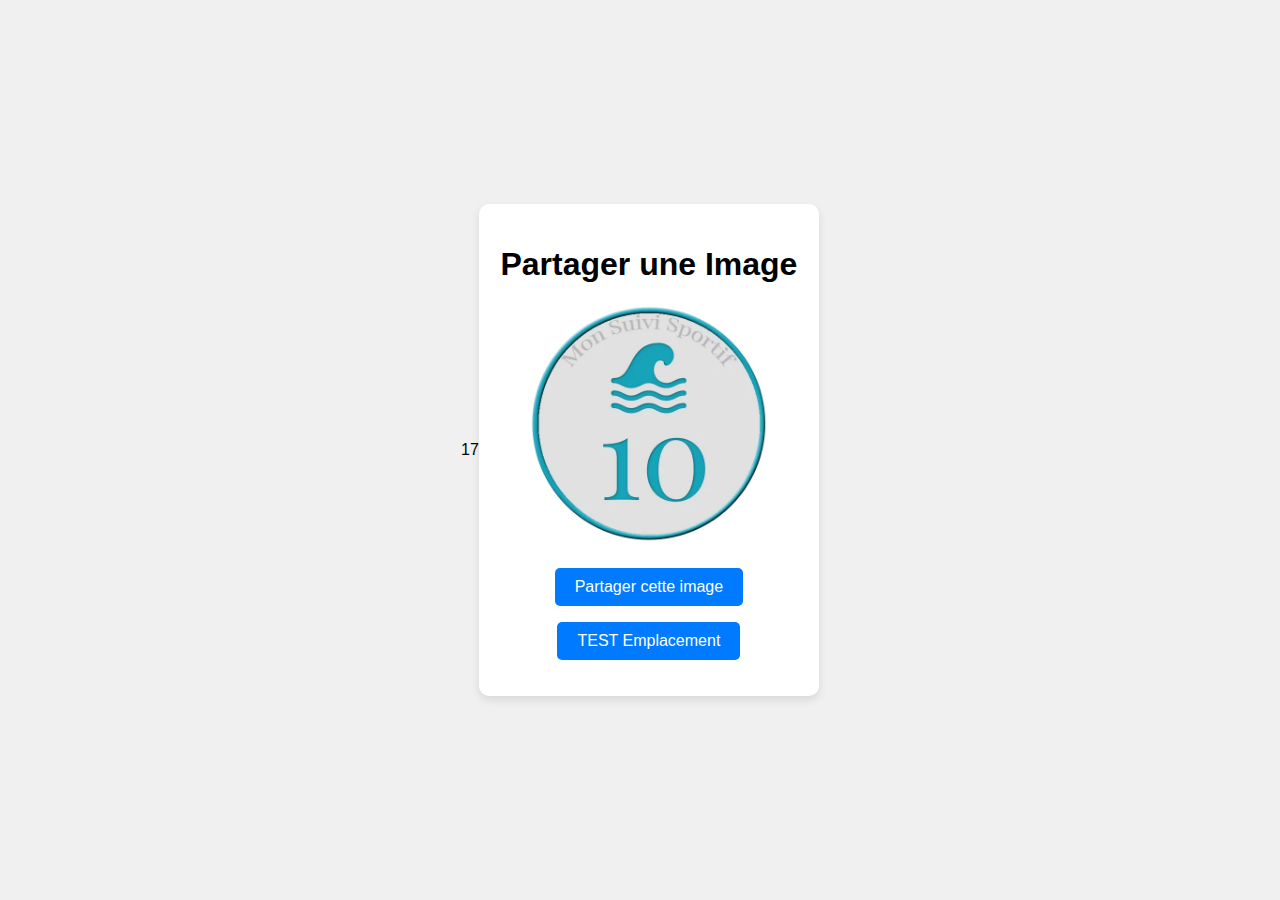
==== index.html @ 240b081e "17" ====
<!DOCTYPE html>
<html lang="en">
<head>
    <meta charset="UTF-8">
    <meta name="viewport" content="width=device-width, initial-scale=1.0">
    <link rel="manifest" href="/manifest.json">
    <title>Notifications Sportives</title>
    <style>
        body {
            font-family: Arial, sans-serif;
            display: flex;
            justify-content: center;
            align-items: center;
            height: 100vh;
            background-color: #f0f0f0;
            margin: 0;
        }
        .container {
            text-align: center;
            padding: 20px;
            background-color: white;
            border-radius: 10px;
            box-shadow: 0 4px 8px rgba(0, 0, 0, 0.1);
        }
        img {
            width: 80%;
            max-width: 300px;
            margin-bottom: 20px;
            border-radius: 8px;
        }
        button {
            padding: 10px 20px;
            font-size: 16px;
            cursor: pointer;
            background-color: #007bff;
            color: white;
            border: none;
            border-radius: 5px;
        }
        button:hover {
            background-color: #0056b3;
        }
    </style>
</head>
<body>

    <p>
        17
    </p>


    <div class="container">
        <h1>Partager une Image</h1>
        <img id="image" src="./Badges/Badge-ACTIVITE-NAUTIQUE-B.webp" alt="Image à partager">
        <br>
        <button id="shareButton">Partager cette image</button>
        <p>
            <button onclick="selectSaveLocation()">TEST Emplacement</button>
        </p>

    </div>
    <script src="rewards.js"></script>
    <script src="app.js"></script>
</body>
</html>
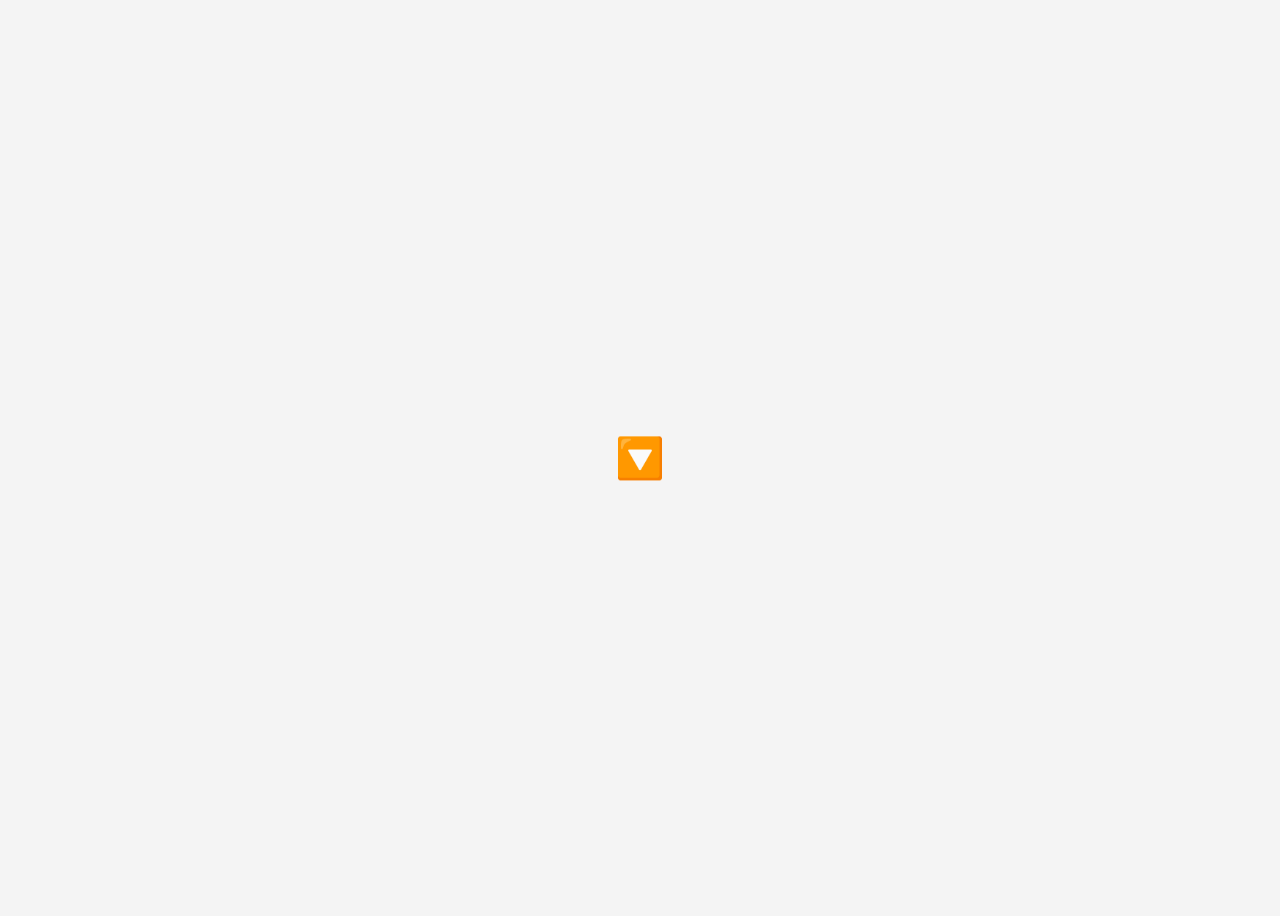
==== commit 22b937be: "test selecteur" ====
--- a/index.html
+++ b/index.html
@@ -1,10 +1,9 @@
 <!DOCTYPE html>
-<html lang="en">
+<html lang="fr">
 <head>
     <meta charset="UTF-8">
     <meta name="viewport" content="width=device-width, initial-scale=1.0">
-    <link rel="manifest" href="/manifest.json">
-    <title>Notifications Sportives</title>
+    <title>Sélecteur invisible</title>
     <style>
         body {
             font-family: Arial, sans-serif;
@@ -12,54 +11,50 @@
             justify-content: center;
             align-items: center;
             height: 100vh;
-            background-color: #f0f0f0;
-            margin: 0;
+            background-color: #f4f4f4;
         }
-        .container {
-            text-align: center;
-            padding: 20px;
-            background-color: white;
-            border-radius: 10px;
-            box-shadow: 0 4px 8px rgba(0, 0, 0, 0.1);
+
+        .icon-button {
+            font-size: 40px;
+            cursor: pointer;
+            border: none;
+            background: none;
         }
-        img {
-            width: 80%;
-            max-width: 300px;
-            margin-bottom: 20px;
-            border-radius: 8px;
-        }
-        button {
-            padding: 10px 20px;
-            font-size: 16px;
-            cursor: pointer;
-            background-color: #007bff;
-            color: white;
-            border: none;
-            border-radius: 5px;
-        }
-        button:hover {
-            background-color: #0056b3;
+
+        /* Cacher le select mais garder son accessibilité */
+        #hiddenSelect {
+            position: absolute;
+            opacity: 0;
+            width: 1px;
+            height: 1px;
         }
     </style>
 </head>
 <body>
 
-    <p>
-        17
-    </p>
+    <!-- Icône qui déclenche le select -->
+    <button class="icon-button" onclick="openSelect()">
+        🔽 <!-- Icône de ton choix -->
+    </button>
 
+    <!-- Sélecteur invisible -->
+    <select id="hiddenSelect" onchange="handleSelection(event)">
+        <option value="">Sélectionnez une option</option>
+        <option value="option1">Option 1</option>
+        <option value="option2">Option 2</option>
+        <option value="option3">Option 3</option>
+    </select>
 
-    <div class="container">
-        <h1>Partager une Image</h1>
-        <img id="image" src="./Badges/Badge-ACTIVITE-NAUTIQUE-B.webp" alt="Image à partager">
-        <br>
-        <button id="shareButton">Partager cette image</button>
-        <p>
-            <button onclick="selectSaveLocation()">TEST Emplacement</button>
-        </p>
+    <script>
+        function openSelect() {
+            document.getElementById("hiddenSelect").focus();
+            document.getElementById("hiddenSelect").click(); // Pour certains navigateurs
+        }
 
-    </div>
-    <script src="rewards.js"></script>
-    <script src="app.js"></script>
+        function handleSelection(event) {
+            alert("Vous avez sélectionné : " + event.target.value);
+        }
+    </script>
+
 </body>
 </html>
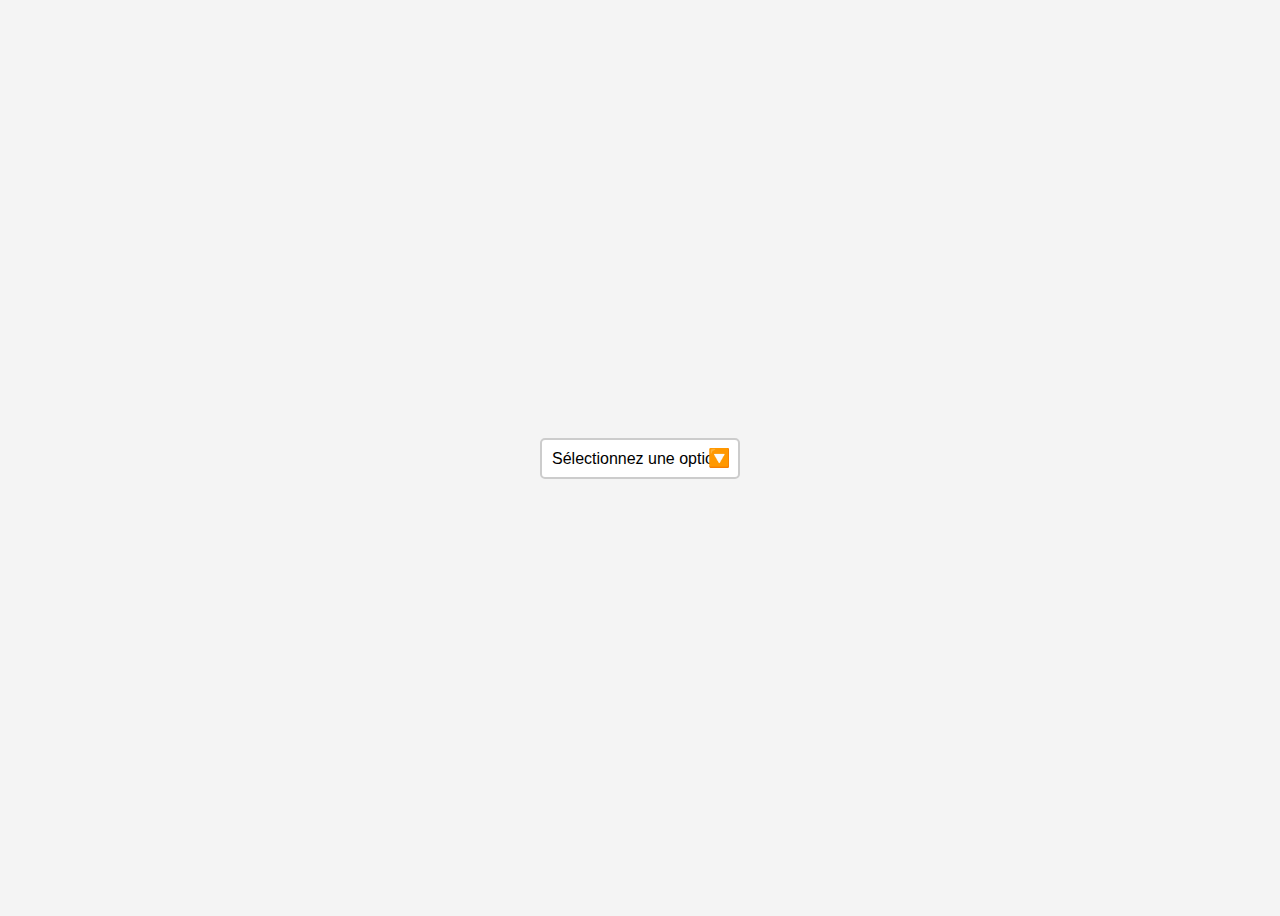
==== commit 2868f68e: "test slecteur propre" ====
--- a/index.html
+++ b/index.html
@@ -3,7 +3,7 @@
 <head>
     <meta charset="UTF-8">
     <meta name="viewport" content="width=device-width, initial-scale=1.0">
-    <title>Sélecteur invisible</title>
+    <title>Sélecteur Stylisé</title>
     <style>
         body {
             font-family: Arial, sans-serif;
@@ -14,43 +14,49 @@
             background-color: #f4f4f4;
         }
 
-        .icon-button {
-            font-size: 40px;
-            cursor: pointer;
-            border: none;
-            background: none;
+        .select-container {
+            position: relative;
+            width: 200px;
         }
 
-        /* Cacher le select mais garder son accessibilité */
-        #hiddenSelect {
+        /* Styliser le select pour enlever l'apparence par défaut */
+        select {
+            width: 100%;
+            padding: 10px;
+            font-size: 16px;
+            border: 2px solid #ccc;
+            border-radius: 5px;
+            background-color: white;
+            appearance: none; /* Supprime le style natif */
+            -webkit-appearance: none;
+            -moz-appearance: none;
+            cursor: pointer;
+        }
+
+        /* Icône personnalisée */
+        .select-container::after {
+            content: "🔽"; /* Icône de flèche */
             position: absolute;
-            opacity: 0;
-            width: 1px;
-            height: 1px;
+            top: 50%;
+            right: 10px;
+            transform: translateY(-50%);
+            pointer-events: none; /* Empêche de cliquer dessus */
+            font-size: 18px;
         }
     </style>
 </head>
 <body>
 
-    <!-- Icône qui déclenche le select -->
-    <button class="icon-button" onclick="openSelect()">
-        🔽 <!-- Icône de ton choix -->
-    </button>
-
-    <!-- Sélecteur invisible -->
-    <select id="hiddenSelect" onchange="handleSelection(event)">
-        <option value="">Sélectionnez une option</option>
-        <option value="option1">Option 1</option>
-        <option value="option2">Option 2</option>
-        <option value="option3">Option 3</option>
-    </select>
+    <div class="select-container">
+        <select id="customSelect" onchange="handleSelection(event)">
+            <option value="">Sélectionnez une option</option>
+            <option value="option1">Option 1</option>
+            <option value="option2">Option 2</option>
+            <option value="option3">Option 3</option>
+        </select>
+    </div>
 
     <script>
-        function openSelect() {
-            document.getElementById("hiddenSelect").focus();
-            document.getElementById("hiddenSelect").click(); // Pour certains navigateurs
-        }
-
         function handleSelection(event) {
             alert("Vous avez sélectionné : " + event.target.value);
         }
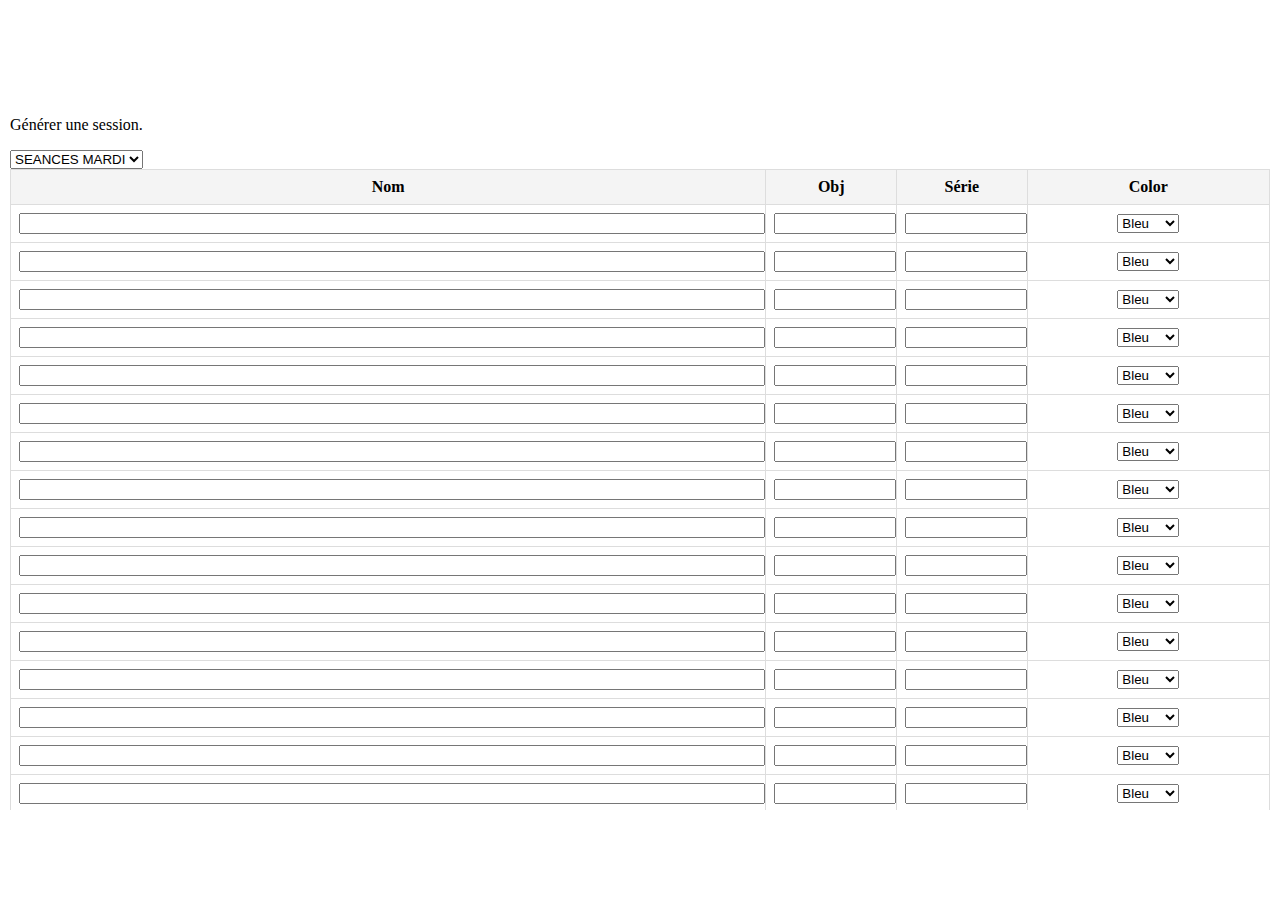
==== commit cb1f264d: "test session 1" ====
--- a/index.html
+++ b/index.html
@@ -3,64 +3,299 @@
 <head>
     <meta charset="UTF-8">
     <meta name="viewport" content="width=device-width, initial-scale=1.0">
-    <title>Sélecteur Stylisé</title>
-    <style>
-        body {
-            font-family: Arial, sans-serif;
-            display: flex;
-            justify-content: center;
-            align-items: center;
-            height: 100vh;
-            background-color: #f4f4f4;
-        }
-
-        .select-container {
-            position: relative;
-            width: 200px;
-        }
-
-        /* Styliser le select pour enlever l'apparence par défaut */
-        select {
-            width: 100%;
-            padding: 10px;
-            font-size: 16px;
-            border: 2px solid #ccc;
-            border-radius: 5px;
-            background-color: white;
-            appearance: none; /* Supprime le style natif */
-            -webkit-appearance: none;
-            -moz-appearance: none;
-            cursor: pointer;
-        }
-
-        /* Icône personnalisée */
-        .select-container::after {
-            content: "🔽"; /* Icône de flèche */
-            position: absolute;
-            top: 50%;
-            right: 10px;
-            transform: translateY(-50%);
-            pointer-events: none; /* Empêche de cliquer dessus */
-            font-size: 18px;
-        }
-    </style>
+    <link rel="stylesheet" href="./css/styles.css">
+    <title>Tableau avec Inputs</title>
+
 </head>
 <body>
-
-    <div class="select-container">
-        <select id="customSelect" onchange="handleSelection(event)">
-            <option value="">Sélectionnez une option</option>
-            <option value="option1">Option 1</option>
-            <option value="option2">Option 2</option>
-            <option value="option3">Option 3</option>
+    <div class="new-interface">
+        <!-- Titre -->
+         <p>
+            Générer une session.
+         </p>
+
+        <!-- Le selecteur de modèle -->
+        <select name="" id="">
+            <option value="">SEANCES MARDI</option>
+            <option value="">SEANCES JEUDI</option>
         </select>
+
+        <!-- Le tableau de création de session -->
+        <table>
+            <thead>
+                <tr>
+                    <th class="generate-session-col-nom">Nom</th>
+                    <th class="generate-session-col-objectif">Obj</th>
+                    <th class="generate-session-col-serie">Série</th>
+                    <th class="generate-session-col-couleur">Color</th>
+                </tr>
+            </thead>
+            <tbody>
+                <tr>
+                    <td class="generate-session-col-nom"><input type="text" class="generate-session-col-nom"></td>
+                    <td class="generate-session-col-objectif"><input type="number" class="generate-session-col-objectif"></td>
+                    <td class="generate-session-col-serie"><input type="number" class="generate-session-col-serie"></td>
+                    <td class="generate-session-col-couleur">
+                        <select>
+                            <option>Bleu</option>
+                            <option>Blanc</option>
+                            <option>Rouge</option>
+                        </select>
+                    </td>
+                </tr>
+
+                <tr>
+                    <td class="generate-session-col-nom"><input type="text" class="generate-session-col-nom"></td>
+                    <td class="generate-session-col-objectif"><input type="number" class="generate-session-col-objectif"></td>
+                    <td class="generate-session-col-serie"><input type="number" class="generate-session-col-serie"></td>
+                    <td class="generate-session-col-couleur">
+                        <select>
+                            <option>Bleu</option>
+                            <option>Blanc</option>
+                            <option>Rouge</option>
+                        </select>
+                    </td>
+                </tr>
+
+                <tr>
+                    <td class="generate-session-col-nom"><input type="text" class="generate-session-col-nom"></td>
+                    <td class="generate-session-col-objectif"><input type="number" class="generate-session-col-objectif"></td>
+                    <td class="generate-session-col-serie"><input type="number" class="generate-session-col-serie"></td>
+                    <td class="generate-session-col-couleur">
+                        <select>
+                            <option>Bleu</option>
+                            <option>Blanc</option>
+                            <option>Rouge</option>
+                        </select>
+                    </td>
+                </tr>
+
+
+                <tr>
+                    <td class="generate-session-col-nom"><input type="text" class="generate-session-col-nom"></td>
+                    <td class="generate-session-col-objectif"><input type="number" class="generate-session-col-objectif"></td>
+                    <td class="generate-session-col-serie"><input type="number" class="generate-session-col-serie"></td>
+                    <td class="generate-session-col-couleur">
+                        <select>
+                            <option>Bleu</option>
+                            <option>Blanc</option>
+                            <option>Rouge</option>
+                        </select>
+                    </td>
+                </tr>
+
+
+                <tr>
+                    <td class="generate-session-col-nom"><input type="text" class="generate-session-col-nom"></td>
+                    <td class="generate-session-col-objectif"><input type="number" class="generate-session-col-objectif"></td>
+                    <td class="generate-session-col-serie"><input type="number" class="generate-session-col-serie"></td>
+                    <td class="generate-session-col-couleur">
+                        <select>
+                            <option>Bleu</option>
+                            <option>Blanc</option>
+                            <option>Rouge</option>
+                        </select>
+                    </td>
+                </tr>
+
+                <tr>
+                    <td class="generate-session-col-nom"><input type="text" class="generate-session-col-nom"></td>
+                    <td class="generate-session-col-objectif"><input type="number" class="generate-session-col-objectif"></td>
+                    <td class="generate-session-col-serie"><input type="number" class="generate-session-col-serie"></td>
+                    <td class="generate-session-col-couleur">
+                        <select>
+                            <option>Bleu</option>
+                            <option>Blanc</option>
+                            <option>Rouge</option>
+                        </select>
+                    </td>
+                </tr>
+
+                <tr>
+                    <td class="generate-session-col-nom"><input type="text" class="generate-session-col-nom"></td>
+                    <td class="generate-session-col-objectif"><input type="number" class="generate-session-col-objectif"></td>
+                    <td class="generate-session-col-serie"><input type="number" class="generate-session-col-serie"></td>
+                    <td class="generate-session-col-couleur">
+                        <select>
+                            <option>Bleu</option>
+                            <option>Blanc</option>
+                            <option>Rouge</option>
+                        </select>
+                    </td>
+                </tr>
+
+                <tr>
+                    <td class="generate-session-col-nom"><input type="text" class="generate-session-col-nom"></td>
+                    <td class="generate-session-col-objectif"><input type="number" class="generate-session-col-objectif"></td>
+                    <td class="generate-session-col-serie"><input type="number" class="generate-session-col-serie"></td>
+                    <td class="generate-session-col-couleur">
+                        <select>
+                            <option>Bleu</option>
+                            <option>Blanc</option>
+                            <option>Rouge</option>
+                        </select>
+                    </td>
+                </tr>
+
+                <tr>
+                    <td class="generate-session-col-nom"><input type="text" class="generate-session-col-nom"></td>
+                    <td class="generate-session-col-objectif"><input type="number" class="generate-session-col-objectif"></td>
+                    <td class="generate-session-col-serie"><input type="number" class="generate-session-col-serie"></td>
+                    <td class="generate-session-col-couleur">
+                        <select>
+                            <option>Bleu</option>
+                            <option>Blanc</option>
+                            <option>Rouge</option>
+                        </select>
+                    </td>
+                </tr>
+
+
+                <tr>
+                    <td class="generate-session-col-nom"><input type="text" class="generate-session-col-nom"></td>
+                    <td class="generate-session-col-objectif"><input type="number" class="generate-session-col-objectif"></td>
+                    <td class="generate-session-col-serie"><input type="number" class="generate-session-col-serie"></td>
+                    <td class="generate-session-col-couleur">
+                        <select>
+                            <option>Bleu</option>
+                            <option>Blanc</option>
+                            <option>Rouge</option>
+                        </select>
+                    </td>
+                </tr>
+
+
+                <tr>
+                    <td class="generate-session-col-nom"><input type="text" class="generate-session-col-nom"></td>
+                    <td class="generate-session-col-objectif"><input type="number" class="generate-session-col-objectif"></td>
+                    <td class="generate-session-col-serie"><input type="number" class="generate-session-col-serie"></td>
+                    <td class="generate-session-col-couleur">
+                        <select>
+                            <option>Bleu</option>
+                            <option>Blanc</option>
+                            <option>Rouge</option>
+                        </select>
+                    </td>
+                </tr>
+
+                <tr>
+                    <td class="generate-session-col-nom"><input type="text" class="generate-session-col-nom"></td>
+                    <td class="generate-session-col-objectif"><input type="number" class="generate-session-col-objectif"></td>
+                    <td class="generate-session-col-serie"><input type="number" class="generate-session-col-serie"></td>
+                    <td class="generate-session-col-couleur">
+                        <select>
+                            <option>Bleu</option>
+                            <option>Blanc</option>
+                            <option>Rouge</option>
+                        </select>
+                    </td>
+                </tr>
+                <tr>
+                    <td class="generate-session-col-nom"><input type="text" class="generate-session-col-nom"></td>
+                    <td class="generate-session-col-objectif"><input type="number" class="generate-session-col-objectif"></td>
+                    <td class="generate-session-col-serie"><input type="number" class="generate-session-col-serie"></td>
+                    <td class="generate-session-col-couleur">
+                        <select>
+                            <option>Bleu</option>
+                            <option>Blanc</option>
+                            <option>Rouge</option>
+                        </select>
+                    </td>
+                </tr>
+
+                <tr>
+                    <td class="generate-session-col-nom"><input type="text" class="generate-session-col-nom"></td>
+                    <td class="generate-session-col-objectif"><input type="number" class="generate-session-col-objectif"></td>
+                    <td class="generate-session-col-serie"><input type="number" class="generate-session-col-serie"></td>
+                    <td class="generate-session-col-couleur">
+                        <select>
+                            <option>Bleu</option>
+                            <option>Blanc</option>
+                            <option>Rouge</option>
+                        </select>
+                    </td>
+                </tr>
+
+                <tr>
+                    <td class="generate-session-col-nom"><input type="text" class="generate-session-col-nom"></td>
+                    <td class="generate-session-col-objectif"><input type="number" class="generate-session-col-objectif"></td>
+                    <td class="generate-session-col-serie"><input type="number" class="generate-session-col-serie"></td>
+                    <td class="generate-session-col-couleur">
+                        <select>
+                            <option>Bleu</option>
+                            <option>Blanc</option>
+                            <option>Rouge</option>
+                        </select>
+                    </td>
+                </tr>
+
+
+                <tr>
+                    <td class="generate-session-col-nom"><input type="text" class="generate-session-col-nom"></td>
+                    <td class="generate-session-col-objectif"><input type="number" class="generate-session-col-objectif"></td>
+                    <td class="generate-session-col-serie"><input type="number" class="generate-session-col-serie"></td>
+                    <td class="generate-session-col-couleur">
+                        <select>
+                            <option>Bleu</option>
+                            <option>Blanc</option>
+                            <option>Rouge</option>
+                        </select>
+                    </td>
+                </tr>
+
+
+                <tr>
+                    <td class="generate-session-col-nom"><input type="text" class="generate-session-col-nom"></td>
+                    <td class="generate-session-col-objectif"><input type="number" class="generate-session-col-objectif"></td>
+                    <td class="generate-session-col-serie"><input type="number" class="generate-session-col-serie"></td>
+                    <td class="generate-session-col-couleur">
+                        <select>
+                            <option>Bleu</option>
+                            <option>Blanc</option>
+                            <option>Rouge</option>
+                        </select>
+                    </td>
+                </tr>
+
+                <tr>
+                    <td class="generate-session-col-nom"><input type="text" class="generate-session-col-nom"></td>
+                    <td class="generate-session-col-objectif"><input type="number" class="generate-session-col-objectif"></td>
+                    <td class="generate-session-col-serie"><input type="number" class="generate-session-col-serie"></td>
+                    <td class="generate-session-col-couleur">
+                        <select>
+                            <option>Bleu</option>
+                            <option>Blanc</option>
+                            <option>Rouge</option>
+                        </select>
+                    </td>
+                </tr>
+                <tr>
+                    <td class="generate-session-col-nom"><input type="text" class="generate-session-col-nom"></td>
+                    <td class="generate-session-col-objectif"><input type="number" class="generate-session-col-objectif"></td>
+                    <td class="generate-session-col-serie"><input type="number" class="generate-session-col-serie"></td>
+                    <td class="generate-session-col-couleur">
+                        <select>
+                            <option>Bleu</option>
+                            <option>Blanc</option>
+                            <option>Rouge</option>
+                        </select>
+                    </td>
+                </tr>
+
+                <tr>
+                    <td class="generate-session-col-nom"><input type="text" class="generate-session-col-nom"></td>
+                    <td class="generate-session-col-objectif"><input type="number" class="generate-session-col-objectif"></td>
+                    <td class="generate-session-col-serie"><input type="number" class="generate-session-col-serie"></td>
+                    <td class="generate-session-col-couleur">
+                        <select>
+                            <option>Bleu</option>
+                            <option>Blanc</option>
+                            <option>Rouge</option>
+                        </select>
+                    </td>
+                </tr> 
+            </tbody>
+        </table>
     </div>
-
-    <script>
-        function handleSelection(event) {
-            alert("Vous avez sélectionné : " + event.target.value);
-        }
-    </script>
-
 </body>
 </html>
--- a/css/styles.css
+++ b/css/styles.css
@@ -0,0 +1,52 @@
+body, html {
+    margin: 0px;
+    padding: 0px;
+    height: 100%;
+    width: 100%;
+    display: flex;
+     justify-content: center;
+    align-items: center;
+}
+div.new-interface {  
+
+    height: 80vh;
+    flex-direction: column;   /* Empile les items verticalement */
+    align-items: flex-start;  /* Aligne les items en haut */
+    flex-grow: 1; /* Remplit l'espace restant entre header et footer */
+    overflow-y: auto; /* Permet le défilement vertical si nécessaire */
+    padding: 10px; /* Ajoute un petit espace intérieur */
+    box-sizing: border-box; /* Inclut les bordures et padding dans les dimensions */
+}
+
+table {
+    width: 100%;
+    border-collapse: collapse;
+}
+th, td {
+    border: 1px solid #ddd;
+    padding: 8px;
+    text-align: center;
+}
+th {
+    background-color: #f4f4f4;
+}
+.generate-session-col-nom { width: 60%; }
+.generate-session-col-objectif { width:100px;}
+.generate-session-col-serie { width:100px; }
+.generate-session-col-couleur { width:200px; }
+
+
+input.generate-session-col-nom{
+    /* background-color: orange; */
+    width: 100%;
+}
+
+input.generate-session-col-objectif{
+    /* background-color: aqua; */
+    width: 100%;
+}
+
+input.generate-session-col-serie{
+    /* background-color: rgb(154, 231, 231); */
+    width: 100%;
+}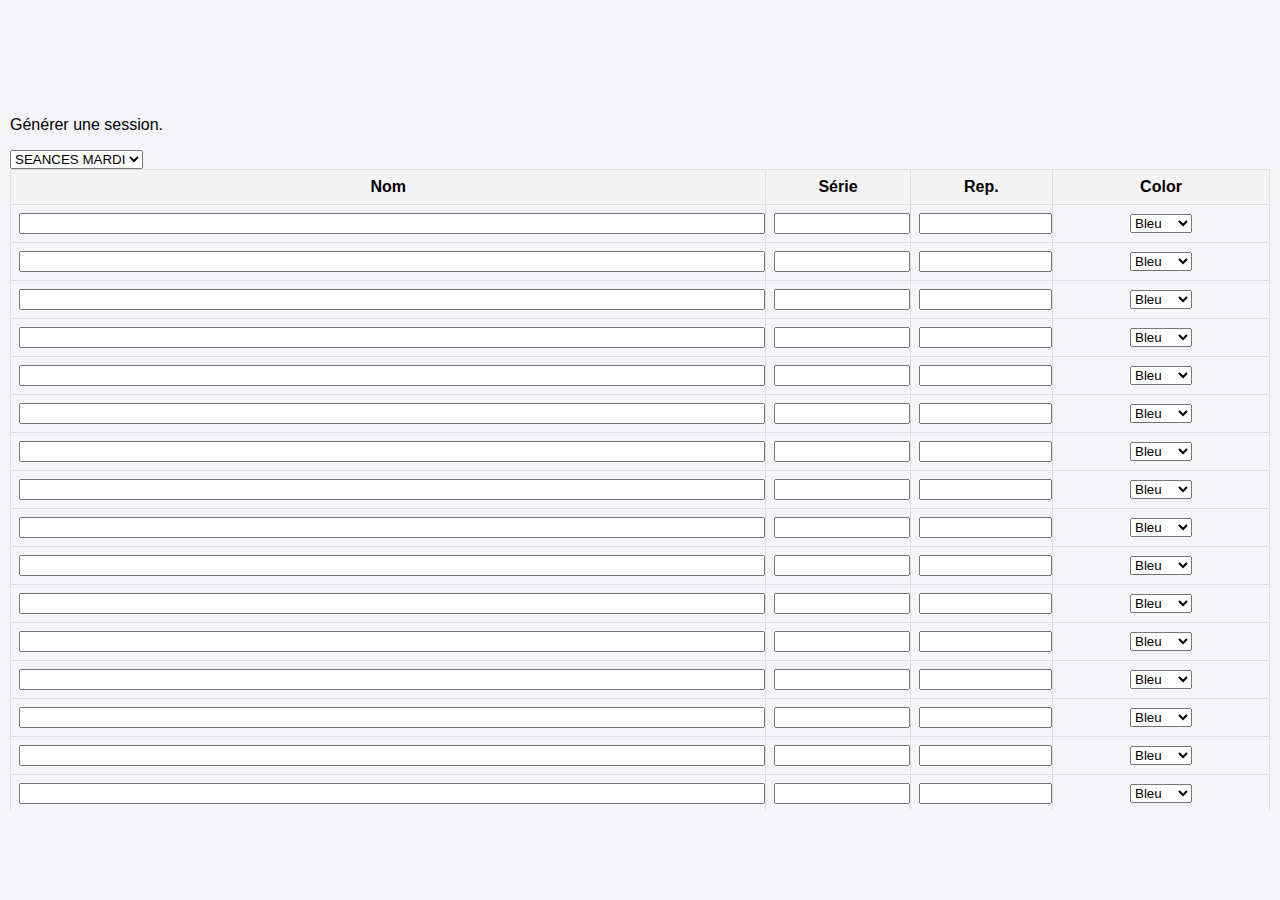
==== commit a01721a1: "renommage ligne" ====
--- a/index.html
+++ b/index.html
@@ -25,267 +25,267 @@
             <thead>
                 <tr>
                     <th class="generate-session-col-nom">Nom</th>
-                    <th class="generate-session-col-objectif">Obj</th>
-                    <th class="generate-session-col-serie">Série</th>
+                    <th class="generate-session-col-series">Série</th>
+                    <th class="generate-session-col-rep">Rep.</th>
                     <th class="generate-session-col-couleur">Color</th>
                 </tr>
             </thead>
             <tbody>
                 <tr>
                     <td class="generate-session-col-nom"><input type="text" class="generate-session-col-nom"></td>
-                    <td class="generate-session-col-objectif"><input type="number" class="generate-session-col-objectif"></td>
-                    <td class="generate-session-col-serie"><input type="number" class="generate-session-col-serie"></td>
-                    <td class="generate-session-col-couleur">
-                        <select>
-                            <option>Bleu</option>
-                            <option>Blanc</option>
-                            <option>Rouge</option>
-                        </select>
-                    </td>
-                </tr>
-
-                <tr>
-                    <td class="generate-session-col-nom"><input type="text" class="generate-session-col-nom"></td>
-                    <td class="generate-session-col-objectif"><input type="number" class="generate-session-col-objectif"></td>
-                    <td class="generate-session-col-serie"><input type="number" class="generate-session-col-serie"></td>
-                    <td class="generate-session-col-couleur">
-                        <select>
-                            <option>Bleu</option>
-                            <option>Blanc</option>
-                            <option>Rouge</option>
-                        </select>
-                    </td>
-                </tr>
-
-                <tr>
-                    <td class="generate-session-col-nom"><input type="text" class="generate-session-col-nom"></td>
-                    <td class="generate-session-col-objectif"><input type="number" class="generate-session-col-objectif"></td>
-                    <td class="generate-session-col-serie"><input type="number" class="generate-session-col-serie"></td>
-                    <td class="generate-session-col-couleur">
-                        <select>
-                            <option>Bleu</option>
-                            <option>Blanc</option>
-                            <option>Rouge</option>
-                        </select>
-                    </td>
-                </tr>
-
-
-                <tr>
-                    <td class="generate-session-col-nom"><input type="text" class="generate-session-col-nom"></td>
-                    <td class="generate-session-col-objectif"><input type="number" class="generate-session-col-objectif"></td>
-                    <td class="generate-session-col-serie"><input type="number" class="generate-session-col-serie"></td>
-                    <td class="generate-session-col-couleur">
-                        <select>
-                            <option>Bleu</option>
-                            <option>Blanc</option>
-                            <option>Rouge</option>
-                        </select>
-                    </td>
-                </tr>
-
-
-                <tr>
-                    <td class="generate-session-col-nom"><input type="text" class="generate-session-col-nom"></td>
-                    <td class="generate-session-col-objectif"><input type="number" class="generate-session-col-objectif"></td>
-                    <td class="generate-session-col-serie"><input type="number" class="generate-session-col-serie"></td>
-                    <td class="generate-session-col-couleur">
-                        <select>
-                            <option>Bleu</option>
-                            <option>Blanc</option>
-                            <option>Rouge</option>
-                        </select>
-                    </td>
-                </tr>
-
-                <tr>
-                    <td class="generate-session-col-nom"><input type="text" class="generate-session-col-nom"></td>
-                    <td class="generate-session-col-objectif"><input type="number" class="generate-session-col-objectif"></td>
-                    <td class="generate-session-col-serie"><input type="number" class="generate-session-col-serie"></td>
-                    <td class="generate-session-col-couleur">
-                        <select>
-                            <option>Bleu</option>
-                            <option>Blanc</option>
-                            <option>Rouge</option>
-                        </select>
-                    </td>
-                </tr>
-
-                <tr>
-                    <td class="generate-session-col-nom"><input type="text" class="generate-session-col-nom"></td>
-                    <td class="generate-session-col-objectif"><input type="number" class="generate-session-col-objectif"></td>
-                    <td class="generate-session-col-serie"><input type="number" class="generate-session-col-serie"></td>
-                    <td class="generate-session-col-couleur">
-                        <select>
-                            <option>Bleu</option>
-                            <option>Blanc</option>
-                            <option>Rouge</option>
-                        </select>
-                    </td>
-                </tr>
-
-                <tr>
-                    <td class="generate-session-col-nom"><input type="text" class="generate-session-col-nom"></td>
-                    <td class="generate-session-col-objectif"><input type="number" class="generate-session-col-objectif"></td>
-                    <td class="generate-session-col-serie"><input type="number" class="generate-session-col-serie"></td>
-                    <td class="generate-session-col-couleur">
-                        <select>
-                            <option>Bleu</option>
-                            <option>Blanc</option>
-                            <option>Rouge</option>
-                        </select>
-                    </td>
-                </tr>
-
-                <tr>
-                    <td class="generate-session-col-nom"><input type="text" class="generate-session-col-nom"></td>
-                    <td class="generate-session-col-objectif"><input type="number" class="generate-session-col-objectif"></td>
-                    <td class="generate-session-col-serie"><input type="number" class="generate-session-col-serie"></td>
-                    <td class="generate-session-col-couleur">
-                        <select>
-                            <option>Bleu</option>
-                            <option>Blanc</option>
-                            <option>Rouge</option>
-                        </select>
-                    </td>
-                </tr>
-
-
-                <tr>
-                    <td class="generate-session-col-nom"><input type="text" class="generate-session-col-nom"></td>
-                    <td class="generate-session-col-objectif"><input type="number" class="generate-session-col-objectif"></td>
-                    <td class="generate-session-col-serie"><input type="number" class="generate-session-col-serie"></td>
-                    <td class="generate-session-col-couleur">
-                        <select>
-                            <option>Bleu</option>
-                            <option>Blanc</option>
-                            <option>Rouge</option>
-                        </select>
-                    </td>
-                </tr>
-
-
-                <tr>
-                    <td class="generate-session-col-nom"><input type="text" class="generate-session-col-nom"></td>
-                    <td class="generate-session-col-objectif"><input type="number" class="generate-session-col-objectif"></td>
-                    <td class="generate-session-col-serie"><input type="number" class="generate-session-col-serie"></td>
-                    <td class="generate-session-col-couleur">
-                        <select>
-                            <option>Bleu</option>
-                            <option>Blanc</option>
-                            <option>Rouge</option>
-                        </select>
-                    </td>
-                </tr>
-
-                <tr>
-                    <td class="generate-session-col-nom"><input type="text" class="generate-session-col-nom"></td>
-                    <td class="generate-session-col-objectif"><input type="number" class="generate-session-col-objectif"></td>
-                    <td class="generate-session-col-serie"><input type="number" class="generate-session-col-serie"></td>
-                    <td class="generate-session-col-couleur">
-                        <select>
-                            <option>Bleu</option>
-                            <option>Blanc</option>
-                            <option>Rouge</option>
-                        </select>
-                    </td>
-                </tr>
-                <tr>
-                    <td class="generate-session-col-nom"><input type="text" class="generate-session-col-nom"></td>
-                    <td class="generate-session-col-objectif"><input type="number" class="generate-session-col-objectif"></td>
-                    <td class="generate-session-col-serie"><input type="number" class="generate-session-col-serie"></td>
-                    <td class="generate-session-col-couleur">
-                        <select>
-                            <option>Bleu</option>
-                            <option>Blanc</option>
-                            <option>Rouge</option>
-                        </select>
-                    </td>
-                </tr>
-
-                <tr>
-                    <td class="generate-session-col-nom"><input type="text" class="generate-session-col-nom"></td>
-                    <td class="generate-session-col-objectif"><input type="number" class="generate-session-col-objectif"></td>
-                    <td class="generate-session-col-serie"><input type="number" class="generate-session-col-serie"></td>
-                    <td class="generate-session-col-couleur">
-                        <select>
-                            <option>Bleu</option>
-                            <option>Blanc</option>
-                            <option>Rouge</option>
-                        </select>
-                    </td>
-                </tr>
-
-                <tr>
-                    <td class="generate-session-col-nom"><input type="text" class="generate-session-col-nom"></td>
-                    <td class="generate-session-col-objectif"><input type="number" class="generate-session-col-objectif"></td>
-                    <td class="generate-session-col-serie"><input type="number" class="generate-session-col-serie"></td>
-                    <td class="generate-session-col-couleur">
-                        <select>
-                            <option>Bleu</option>
-                            <option>Blanc</option>
-                            <option>Rouge</option>
-                        </select>
-                    </td>
-                </tr>
-
-
-                <tr>
-                    <td class="generate-session-col-nom"><input type="text" class="generate-session-col-nom"></td>
-                    <td class="generate-session-col-objectif"><input type="number" class="generate-session-col-objectif"></td>
-                    <td class="generate-session-col-serie"><input type="number" class="generate-session-col-serie"></td>
-                    <td class="generate-session-col-couleur">
-                        <select>
-                            <option>Bleu</option>
-                            <option>Blanc</option>
-                            <option>Rouge</option>
-                        </select>
-                    </td>
-                </tr>
-
-
-                <tr>
-                    <td class="generate-session-col-nom"><input type="text" class="generate-session-col-nom"></td>
-                    <td class="generate-session-col-objectif"><input type="number" class="generate-session-col-objectif"></td>
-                    <td class="generate-session-col-serie"><input type="number" class="generate-session-col-serie"></td>
-                    <td class="generate-session-col-couleur">
-                        <select>
-                            <option>Bleu</option>
-                            <option>Blanc</option>
-                            <option>Rouge</option>
-                        </select>
-                    </td>
-                </tr>
-
-                <tr>
-                    <td class="generate-session-col-nom"><input type="text" class="generate-session-col-nom"></td>
-                    <td class="generate-session-col-objectif"><input type="number" class="generate-session-col-objectif"></td>
-                    <td class="generate-session-col-serie"><input type="number" class="generate-session-col-serie"></td>
-                    <td class="generate-session-col-couleur">
-                        <select>
-                            <option>Bleu</option>
-                            <option>Blanc</option>
-                            <option>Rouge</option>
-                        </select>
-                    </td>
-                </tr>
-                <tr>
-                    <td class="generate-session-col-nom"><input type="text" class="generate-session-col-nom"></td>
-                    <td class="generate-session-col-objectif"><input type="number" class="generate-session-col-objectif"></td>
-                    <td class="generate-session-col-serie"><input type="number" class="generate-session-col-serie"></td>
-                    <td class="generate-session-col-couleur">
-                        <select>
-                            <option>Bleu</option>
-                            <option>Blanc</option>
-                            <option>Rouge</option>
-                        </select>
-                    </td>
-                </tr>
-
-                <tr>
-                    <td class="generate-session-col-nom"><input type="text" class="generate-session-col-nom"></td>
-                    <td class="generate-session-col-objectif"><input type="number" class="generate-session-col-objectif"></td>
-                    <td class="generate-session-col-serie"><input type="number" class="generate-session-col-serie"></td>
+                    <td class="generate-session-col-series"><input type="number" class="generate-session-col-series"></td>
+                    <td class="generate-session-col-rep"><input type="number" class="generate-session-col-rep"></td>
+                    <td class="generate-session-col-couleur">
+                        <select>
+                            <option>Bleu</option>
+                            <option>Blanc</option>
+                            <option>Rouge</option>
+                        </select>
+                    </td>
+                </tr>
+
+                <tr>
+                    <td class="generate-session-col-nom"><input type="text" class="generate-session-col-nom"></td>
+                    <td class="generate-session-col-series"><input type="number" class="generate-session-col-series"></td>
+                    <td class="generate-session-col-rep"><input type="number" class="generate-session-col-rep"></td>
+                    <td class="generate-session-col-couleur">
+                        <select>
+                            <option>Bleu</option>
+                            <option>Blanc</option>
+                            <option>Rouge</option>
+                        </select>
+                    </td>
+                </tr>
+
+                <tr>
+                    <td class="generate-session-col-nom"><input type="text" class="generate-session-col-nom"></td>
+                    <td class="generate-session-col-series"><input type="number" class="generate-session-col-series"></td>
+                    <td class="generate-session-col-rep"><input type="number" class="generate-session-col-rep"></td>
+                    <td class="generate-session-col-couleur">
+                        <select>
+                            <option>Bleu</option>
+                            <option>Blanc</option>
+                            <option>Rouge</option>
+                        </select>
+                    </td>
+                </tr>
+
+
+                <tr>
+                    <td class="generate-session-col-nom"><input type="text" class="generate-session-col-nom"></td>
+                    <td class="generate-session-col-series"><input type="number" class="generate-session-col-series"></td>
+                    <td class="generate-session-col-rep"><input type="number" class="generate-session-col-rep"></td>
+                    <td class="generate-session-col-couleur">
+                        <select>
+                            <option>Bleu</option>
+                            <option>Blanc</option>
+                            <option>Rouge</option>
+                        </select>
+                    </td>
+                </tr>
+
+
+                <tr>
+                    <td class="generate-session-col-nom"><input type="text" class="generate-session-col-nom"></td>
+                    <td class="generate-session-col-series"><input type="number" class="generate-session-col-series"></td>
+                    <td class="generate-session-col-rep"><input type="number" class="generate-session-col-rep"></td>
+                    <td class="generate-session-col-couleur">
+                        <select>
+                            <option>Bleu</option>
+                            <option>Blanc</option>
+                            <option>Rouge</option>
+                        </select>
+                    </td>
+                </tr>
+
+                <tr>
+                    <td class="generate-session-col-nom"><input type="text" class="generate-session-col-nom"></td>
+                    <td class="generate-session-col-series"><input type="number" class="generate-session-col-series"></td>
+                    <td class="generate-session-col-rep"><input type="number" class="generate-session-col-rep"></td>
+                    <td class="generate-session-col-couleur">
+                        <select>
+                            <option>Bleu</option>
+                            <option>Blanc</option>
+                            <option>Rouge</option>
+                        </select>
+                    </td>
+                </tr>
+
+                <tr>
+                    <td class="generate-session-col-nom"><input type="text" class="generate-session-col-nom"></td>
+                    <td class="generate-session-col-series"><input type="number" class="generate-session-col-series"></td>
+                    <td class="generate-session-col-rep"><input type="number" class="generate-session-col-rep"></td>
+                    <td class="generate-session-col-couleur">
+                        <select>
+                            <option>Bleu</option>
+                            <option>Blanc</option>
+                            <option>Rouge</option>
+                        </select>
+                    </td>
+                </tr>
+
+                <tr>
+                    <td class="generate-session-col-nom"><input type="text" class="generate-session-col-nom"></td>
+                    <td class="generate-session-col-series"><input type="number" class="generate-session-col-series"></td>
+                    <td class="generate-session-col-rep"><input type="number" class="generate-session-col-rep"></td>
+                    <td class="generate-session-col-couleur">
+                        <select>
+                            <option>Bleu</option>
+                            <option>Blanc</option>
+                            <option>Rouge</option>
+                        </select>
+                    </td>
+                </tr>
+
+                <tr>
+                    <td class="generate-session-col-nom"><input type="text" class="generate-session-col-nom"></td>
+                    <td class="generate-session-col-series"><input type="number" class="generate-session-col-series"></td>
+                    <td class="generate-session-col-rep"><input type="number" class="generate-session-col-rep"></td>
+                    <td class="generate-session-col-couleur">
+                        <select>
+                            <option>Bleu</option>
+                            <option>Blanc</option>
+                            <option>Rouge</option>
+                        </select>
+                    </td>
+                </tr>
+
+
+                <tr>
+                    <td class="generate-session-col-nom"><input type="text" class="generate-session-col-nom"></td>
+                    <td class="generate-session-col-series"><input type="number" class="generate-session-col-series"></td>
+                    <td class="generate-session-col-rep"><input type="number" class="generate-session-col-rep"></td>
+                    <td class="generate-session-col-couleur">
+                        <select>
+                            <option>Bleu</option>
+                            <option>Blanc</option>
+                            <option>Rouge</option>
+                        </select>
+                    </td>
+                </tr>
+
+
+                <tr>
+                    <td class="generate-session-col-nom"><input type="text" class="generate-session-col-nom"></td>
+                    <td class="generate-session-col-series"><input type="number" class="generate-session-col-series"></td>
+                    <td class="generate-session-col-rep"><input type="number" class="generate-session-col-rep"></td>
+                    <td class="generate-session-col-couleur">
+                        <select>
+                            <option>Bleu</option>
+                            <option>Blanc</option>
+                            <option>Rouge</option>
+                        </select>
+                    </td>
+                </tr>
+
+                <tr>
+                    <td class="generate-session-col-nom"><input type="text" class="generate-session-col-nom"></td>
+                    <td class="generate-session-col-series"><input type="number" class="generate-session-col-series"></td>
+                    <td class="generate-session-col-rep"><input type="number" class="generate-session-col-rep"></td>
+                    <td class="generate-session-col-couleur">
+                        <select>
+                            <option>Bleu</option>
+                            <option>Blanc</option>
+                            <option>Rouge</option>
+                        </select>
+                    </td>
+                </tr>
+                <tr>
+                    <td class="generate-session-col-nom"><input type="text" class="generate-session-col-nom"></td>
+                    <td class="generate-session-col-series"><input type="number" class="generate-session-col-series"></td>
+                    <td class="generate-session-col-rep"><input type="number" class="generate-session-col-rep"></td>
+                    <td class="generate-session-col-couleur">
+                        <select>
+                            <option>Bleu</option>
+                            <option>Blanc</option>
+                            <option>Rouge</option>
+                        </select>
+                    </td>
+                </tr>
+
+                <tr>
+                    <td class="generate-session-col-nom"><input type="text" class="generate-session-col-nom"></td>
+                    <td class="generate-session-col-series"><input type="number" class="generate-session-col-series"></td>
+                    <td class="generate-session-col-rep"><input type="number" class="generate-session-col-rep"></td>
+                    <td class="generate-session-col-couleur">
+                        <select>
+                            <option>Bleu</option>
+                            <option>Blanc</option>
+                            <option>Rouge</option>
+                        </select>
+                    </td>
+                </tr>
+
+                <tr>
+                    <td class="generate-session-col-nom"><input type="text" class="generate-session-col-nom"></td>
+                    <td class="generate-session-col-series"><input type="number" class="generate-session-col-series"></td>
+                    <td class="generate-session-col-rep"><input type="number" class="generate-session-col-rep"></td>
+                    <td class="generate-session-col-couleur">
+                        <select>
+                            <option>Bleu</option>
+                            <option>Blanc</option>
+                            <option>Rouge</option>
+                        </select>
+                    </td>
+                </tr>
+
+
+                <tr>
+                    <td class="generate-session-col-nom"><input type="text" class="generate-session-col-nom"></td>
+                    <td class="generate-session-col-series"><input type="number" class="generate-session-col-series"></td>
+                    <td class="generate-session-col-rep"><input type="number" class="generate-session-col-rep"></td>
+                    <td class="generate-session-col-couleur">
+                        <select>
+                            <option>Bleu</option>
+                            <option>Blanc</option>
+                            <option>Rouge</option>
+                        </select>
+                    </td>
+                </tr>
+
+
+                <tr>
+                    <td class="generate-session-col-nom"><input type="text" class="generate-session-col-nom"></td>
+                    <td class="generate-session-col-series"><input type="number" class="generate-session-col-series"></td>
+                    <td class="generate-session-col-rep"><input type="number" class="generate-session-col-rep"></td>
+                    <td class="generate-session-col-couleur">
+                        <select>
+                            <option>Bleu</option>
+                            <option>Blanc</option>
+                            <option>Rouge</option>
+                        </select>
+                    </td>
+                </tr>
+
+                <tr>
+                    <td class="generate-session-col-nom"><input type="text" class="generate-session-col-nom"></td>
+                    <td class="generate-session-col-series"><input type="number" class="generate-session-col-series"></td>
+                    <td class="generate-session-col-rep"><input type="number" class="generate-session-col-rep"></td>
+                    <td class="generate-session-col-couleur">
+                        <select>
+                            <option>Bleu</option>
+                            <option>Blanc</option>
+                            <option>Rouge</option>
+                        </select>
+                    </td>
+                </tr>
+                <tr>
+                    <td class="generate-session-col-nom"><input type="text" class="generate-session-col-nom"></td>
+                    <td class="generate-session-col-series"><input type="number" class="generate-session-col-series"></td>
+                    <td class="generate-session-col-rep"><input type="number" class="generate-session-col-rep"></td>
+                    <td class="generate-session-col-couleur">
+                        <select>
+                            <option>Bleu</option>
+                            <option>Blanc</option>
+                            <option>Rouge</option>
+                        </select>
+                    </td>
+                </tr>
+
+                <tr>
+                    <td class="generate-session-col-nom"><input type="text" class="generate-session-col-nom"></td>
+                    <td class="generate-session-col-series"><input type="number" class="generate-session-col-series"></td>
+                    <td class="generate-session-col-rep"><input type="number" class="generate-session-col-rep"></td>
                     <td class="generate-session-col-couleur">
                         <select>
                             <option>Bleu</option>
--- a/css/styles.css
+++ b/css/styles.css
@@ -6,9 +6,12 @@
     display: flex;
      justify-content: center;
     align-items: center;
+    background-color: #f4f4f9;
+    font-family: 'Arial', sans-serif;
 }
+
+
 div.new-interface {  
-
     height: 80vh;
     flex-direction: column;   /* Empile les items verticalement */
     align-items: flex-start;  /* Aligne les items en haut */
@@ -23,7 +26,7 @@
     border-collapse: collapse;
 }
 th, td {
-    border: 1px solid #ddd;
+    border: 1px solid #dddddd;
     padding: 8px;
     text-align: center;
 }
@@ -41,12 +44,12 @@
     width: 100%;
 }
 
-input.generate-session-col-objectif{
+input.generate-session-col-series{
     /* background-color: aqua; */
     width: 100%;
 }
 
-input.generate-session-col-serie{
+input.generate-session-col-rep{
     /* background-color: rgb(154, 231, 231); */
     width: 100%;
 }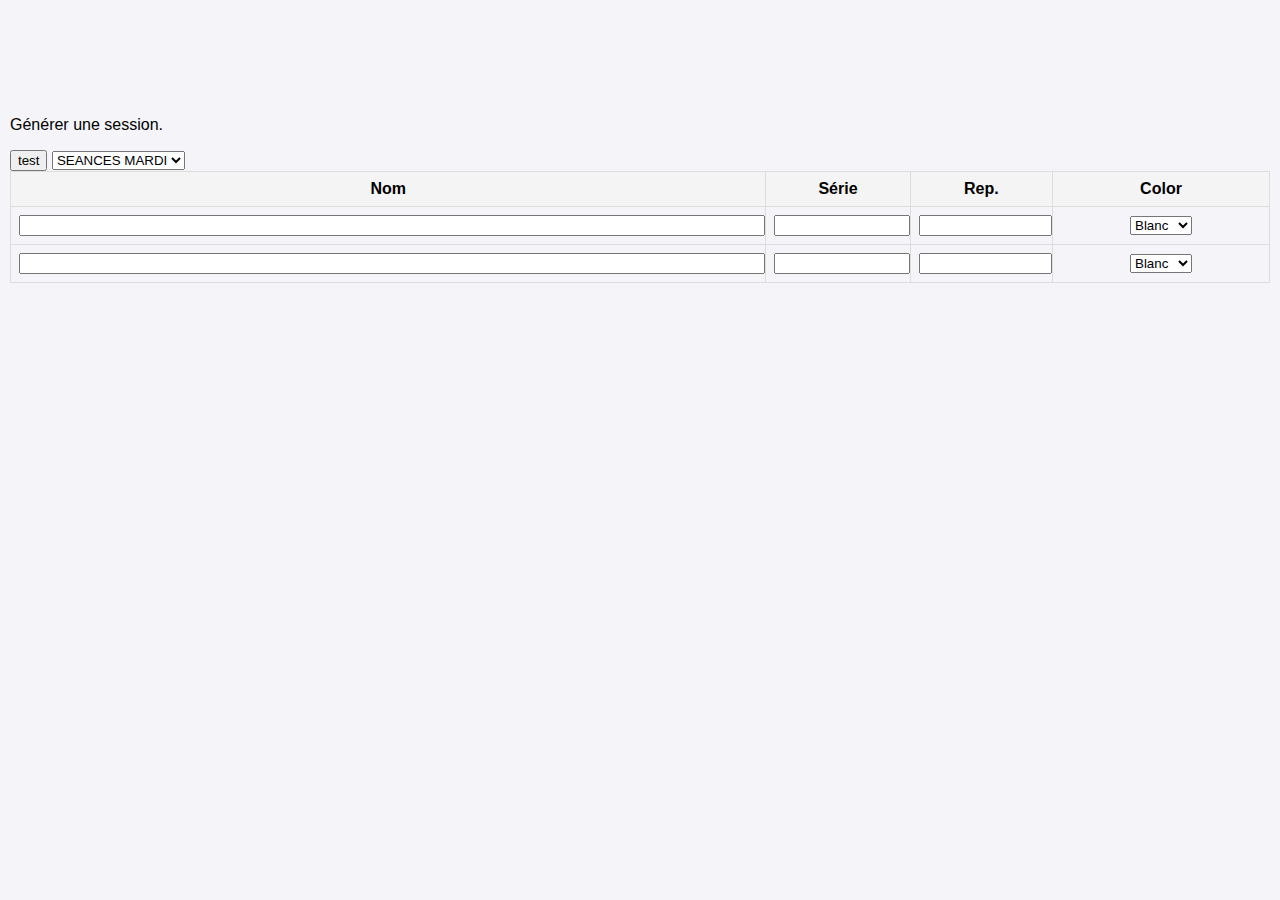
==== commit 1b658f75: "session class ok et pris en compte ok" ====
--- a/index.html
+++ b/index.html
@@ -14,6 +14,7 @@
             Générer une session.
          </p>
 
+         <button onclick=" onGenerateSession()">test</button>
         <!-- Le selecteur de modèle -->
         <select name="" id="">
             <option value="">SEANCES MARDI</option>
@@ -24,278 +25,44 @@
         <table>
             <thead>
                 <tr>
-                    <th class="generate-session-col-nom">Nom</th>
-                    <th class="generate-session-col-series">Série</th>
-                    <th class="generate-session-col-rep">Rep.</th>
-                    <th class="generate-session-col-couleur">Color</th>
+                    <th class="gen-session-col-nom">Nom</th>
+                    <th class="gen-session-col-series">Série</th>
+                    <th class="gen-session-col-rep">Rep.</th>
+                    <th class="gen-session-col-color">Color</th>
                 </tr>
             </thead>
-            <tbody>
+            <tbody id="bodyTableGenerateSession">
+
+                <!-- Ligne 0 -->
                 <tr>
-                    <td class="generate-session-col-nom"><input type="text" class="generate-session-col-nom"></td>
-                    <td class="generate-session-col-series"><input type="number" class="generate-session-col-series"></td>
-                    <td class="generate-session-col-rep"><input type="number" class="generate-session-col-rep"></td>
-                    <td class="generate-session-col-couleur">
-                        <select>
-                            <option>Bleu</option>
-                            <option>Blanc</option>
-                            <option>Rouge</option>
+                    <td class="gen-session-col-nom">
+                        <input type="text" id="inputGenSessionNom_0" class="gen-session-col-nom">
+                    </td>
+                    <td class="gen-session-col-series">
+                        <input type="number" id="inputGenSessionSerie_0" class="gen-session-col-series">
+                    </td>
+                    <td class="gen-session-col-rep">
+                        <input type="number" id="inputGenSessionRep_0" class="gen-session-col-rep">
+                    </td>
+                    <td class="gen-session-col-color">
+                        <select id="selectGenSessionColor_0">
+                            <option value="white">Blanc</option>
+                            <option value="green">Vert</option>
+                            <option value="yellow">Jaune</option>
+                            <option value="red">Rouge</option>
+                            <option value="blue">Bleu</option>
+                            <option value="violet">Violet</option>
                         </select>
                     </td>
                 </tr>
-
-                <tr>
-                    <td class="generate-session-col-nom"><input type="text" class="generate-session-col-nom"></td>
-                    <td class="generate-session-col-series"><input type="number" class="generate-session-col-series"></td>
-                    <td class="generate-session-col-rep"><input type="number" class="generate-session-col-rep"></td>
-                    <td class="generate-session-col-couleur">
-                        <select>
-                            <option>Bleu</option>
-                            <option>Blanc</option>
-                            <option>Rouge</option>
-                        </select>
-                    </td>
-                </tr>
-
-                <tr>
-                    <td class="generate-session-col-nom"><input type="text" class="generate-session-col-nom"></td>
-                    <td class="generate-session-col-series"><input type="number" class="generate-session-col-series"></td>
-                    <td class="generate-session-col-rep"><input type="number" class="generate-session-col-rep"></td>
-                    <td class="generate-session-col-couleur">
-                        <select>
-                            <option>Bleu</option>
-                            <option>Blanc</option>
-                            <option>Rouge</option>
-                        </select>
-                    </td>
-                </tr>
-
-
-                <tr>
-                    <td class="generate-session-col-nom"><input type="text" class="generate-session-col-nom"></td>
-                    <td class="generate-session-col-series"><input type="number" class="generate-session-col-series"></td>
-                    <td class="generate-session-col-rep"><input type="number" class="generate-session-col-rep"></td>
-                    <td class="generate-session-col-couleur">
-                        <select>
-                            <option>Bleu</option>
-                            <option>Blanc</option>
-                            <option>Rouge</option>
-                        </select>
-                    </td>
-                </tr>
-
-
-                <tr>
-                    <td class="generate-session-col-nom"><input type="text" class="generate-session-col-nom"></td>
-                    <td class="generate-session-col-series"><input type="number" class="generate-session-col-series"></td>
-                    <td class="generate-session-col-rep"><input type="number" class="generate-session-col-rep"></td>
-                    <td class="generate-session-col-couleur">
-                        <select>
-                            <option>Bleu</option>
-                            <option>Blanc</option>
-                            <option>Rouge</option>
-                        </select>
-                    </td>
-                </tr>
-
-                <tr>
-                    <td class="generate-session-col-nom"><input type="text" class="generate-session-col-nom"></td>
-                    <td class="generate-session-col-series"><input type="number" class="generate-session-col-series"></td>
-                    <td class="generate-session-col-rep"><input type="number" class="generate-session-col-rep"></td>
-                    <td class="generate-session-col-couleur">
-                        <select>
-                            <option>Bleu</option>
-                            <option>Blanc</option>
-                            <option>Rouge</option>
-                        </select>
-                    </td>
-                </tr>
-
-                <tr>
-                    <td class="generate-session-col-nom"><input type="text" class="generate-session-col-nom"></td>
-                    <td class="generate-session-col-series"><input type="number" class="generate-session-col-series"></td>
-                    <td class="generate-session-col-rep"><input type="number" class="generate-session-col-rep"></td>
-                    <td class="generate-session-col-couleur">
-                        <select>
-                            <option>Bleu</option>
-                            <option>Blanc</option>
-                            <option>Rouge</option>
-                        </select>
-                    </td>
-                </tr>
-
-                <tr>
-                    <td class="generate-session-col-nom"><input type="text" class="generate-session-col-nom"></td>
-                    <td class="generate-session-col-series"><input type="number" class="generate-session-col-series"></td>
-                    <td class="generate-session-col-rep"><input type="number" class="generate-session-col-rep"></td>
-                    <td class="generate-session-col-couleur">
-                        <select>
-                            <option>Bleu</option>
-                            <option>Blanc</option>
-                            <option>Rouge</option>
-                        </select>
-                    </td>
-                </tr>
-
-                <tr>
-                    <td class="generate-session-col-nom"><input type="text" class="generate-session-col-nom"></td>
-                    <td class="generate-session-col-series"><input type="number" class="generate-session-col-series"></td>
-                    <td class="generate-session-col-rep"><input type="number" class="generate-session-col-rep"></td>
-                    <td class="generate-session-col-couleur">
-                        <select>
-                            <option>Bleu</option>
-                            <option>Blanc</option>
-                            <option>Rouge</option>
-                        </select>
-                    </td>
-                </tr>
-
-
-                <tr>
-                    <td class="generate-session-col-nom"><input type="text" class="generate-session-col-nom"></td>
-                    <td class="generate-session-col-series"><input type="number" class="generate-session-col-series"></td>
-                    <td class="generate-session-col-rep"><input type="number" class="generate-session-col-rep"></td>
-                    <td class="generate-session-col-couleur">
-                        <select>
-                            <option>Bleu</option>
-                            <option>Blanc</option>
-                            <option>Rouge</option>
-                        </select>
-                    </td>
-                </tr>
-
-
-                <tr>
-                    <td class="generate-session-col-nom"><input type="text" class="generate-session-col-nom"></td>
-                    <td class="generate-session-col-series"><input type="number" class="generate-session-col-series"></td>
-                    <td class="generate-session-col-rep"><input type="number" class="generate-session-col-rep"></td>
-                    <td class="generate-session-col-couleur">
-                        <select>
-                            <option>Bleu</option>
-                            <option>Blanc</option>
-                            <option>Rouge</option>
-                        </select>
-                    </td>
-                </tr>
-
-                <tr>
-                    <td class="generate-session-col-nom"><input type="text" class="generate-session-col-nom"></td>
-                    <td class="generate-session-col-series"><input type="number" class="generate-session-col-series"></td>
-                    <td class="generate-session-col-rep"><input type="number" class="generate-session-col-rep"></td>
-                    <td class="generate-session-col-couleur">
-                        <select>
-                            <option>Bleu</option>
-                            <option>Blanc</option>
-                            <option>Rouge</option>
-                        </select>
-                    </td>
-                </tr>
-                <tr>
-                    <td class="generate-session-col-nom"><input type="text" class="generate-session-col-nom"></td>
-                    <td class="generate-session-col-series"><input type="number" class="generate-session-col-series"></td>
-                    <td class="generate-session-col-rep"><input type="number" class="generate-session-col-rep"></td>
-                    <td class="generate-session-col-couleur">
-                        <select>
-                            <option>Bleu</option>
-                            <option>Blanc</option>
-                            <option>Rouge</option>
-                        </select>
-                    </td>
-                </tr>
-
-                <tr>
-                    <td class="generate-session-col-nom"><input type="text" class="generate-session-col-nom"></td>
-                    <td class="generate-session-col-series"><input type="number" class="generate-session-col-series"></td>
-                    <td class="generate-session-col-rep"><input type="number" class="generate-session-col-rep"></td>
-                    <td class="generate-session-col-couleur">
-                        <select>
-                            <option>Bleu</option>
-                            <option>Blanc</option>
-                            <option>Rouge</option>
-                        </select>
-                    </td>
-                </tr>
-
-                <tr>
-                    <td class="generate-session-col-nom"><input type="text" class="generate-session-col-nom"></td>
-                    <td class="generate-session-col-series"><input type="number" class="generate-session-col-series"></td>
-                    <td class="generate-session-col-rep"><input type="number" class="generate-session-col-rep"></td>
-                    <td class="generate-session-col-couleur">
-                        <select>
-                            <option>Bleu</option>
-                            <option>Blanc</option>
-                            <option>Rouge</option>
-                        </select>
-                    </td>
-                </tr>
-
-
-                <tr>
-                    <td class="generate-session-col-nom"><input type="text" class="generate-session-col-nom"></td>
-                    <td class="generate-session-col-series"><input type="number" class="generate-session-col-series"></td>
-                    <td class="generate-session-col-rep"><input type="number" class="generate-session-col-rep"></td>
-                    <td class="generate-session-col-couleur">
-                        <select>
-                            <option>Bleu</option>
-                            <option>Blanc</option>
-                            <option>Rouge</option>
-                        </select>
-                    </td>
-                </tr>
-
-
-                <tr>
-                    <td class="generate-session-col-nom"><input type="text" class="generate-session-col-nom"></td>
-                    <td class="generate-session-col-series"><input type="number" class="generate-session-col-series"></td>
-                    <td class="generate-session-col-rep"><input type="number" class="generate-session-col-rep"></td>
-                    <td class="generate-session-col-couleur">
-                        <select>
-                            <option>Bleu</option>
-                            <option>Blanc</option>
-                            <option>Rouge</option>
-                        </select>
-                    </td>
-                </tr>
-
-                <tr>
-                    <td class="generate-session-col-nom"><input type="text" class="generate-session-col-nom"></td>
-                    <td class="generate-session-col-series"><input type="number" class="generate-session-col-series"></td>
-                    <td class="generate-session-col-rep"><input type="number" class="generate-session-col-rep"></td>
-                    <td class="generate-session-col-couleur">
-                        <select>
-                            <option>Bleu</option>
-                            <option>Blanc</option>
-                            <option>Rouge</option>
-                        </select>
-                    </td>
-                </tr>
-                <tr>
-                    <td class="generate-session-col-nom"><input type="text" class="generate-session-col-nom"></td>
-                    <td class="generate-session-col-series"><input type="number" class="generate-session-col-series"></td>
-                    <td class="generate-session-col-rep"><input type="number" class="generate-session-col-rep"></td>
-                    <td class="generate-session-col-couleur">
-                        <select>
-                            <option>Bleu</option>
-                            <option>Blanc</option>
-                            <option>Rouge</option>
-                        </select>
-                    </td>
-                </tr>
-
-                <tr>
-                    <td class="generate-session-col-nom"><input type="text" class="generate-session-col-nom"></td>
-                    <td class="generate-session-col-series"><input type="number" class="generate-session-col-series"></td>
-                    <td class="generate-session-col-rep"><input type="number" class="generate-session-col-rep"></td>
-                    <td class="generate-session-col-couleur">
-                        <select>
-                            <option>Bleu</option>
-                            <option>Blanc</option>
-                            <option>Rouge</option>
-                        </select>
-                    </td>
-                </tr> 
+ 
             </tbody>
         </table>
     </div>
+
+
+
+
+    <script src="./script/app.js"></script>
 </body>
 </html>
--- a/css/styles.css
+++ b/css/styles.css
@@ -33,23 +33,23 @@
 th {
     background-color: #f4f4f4;
 }
-.generate-session-col-nom { width: 60%; }
-.generate-session-col-objectif { width:100px;}
-.generate-session-col-serie { width:100px; }
-.generate-session-col-couleur { width:200px; }
+.gen-session-col-nom { width: 60%; }
+.gen-session-col-objectif { width:100px;}
+.gen-session-col-serie { width:100px; }
+.gen-session-col-color { width:200px; }
 
 
-input.generate-session-col-nom{
+input.gen-session-col-nom{
     /* background-color: orange; */
     width: 100%;
 }
 
-input.generate-session-col-series{
+input.gen-session-col-series{
     /* background-color: aqua; */
     width: 100%;
 }
 
-input.generate-session-col-rep{
+input.gen-session-col-rep{
     /* background-color: rgb(154, 231, 231); */
     width: 100%;
 }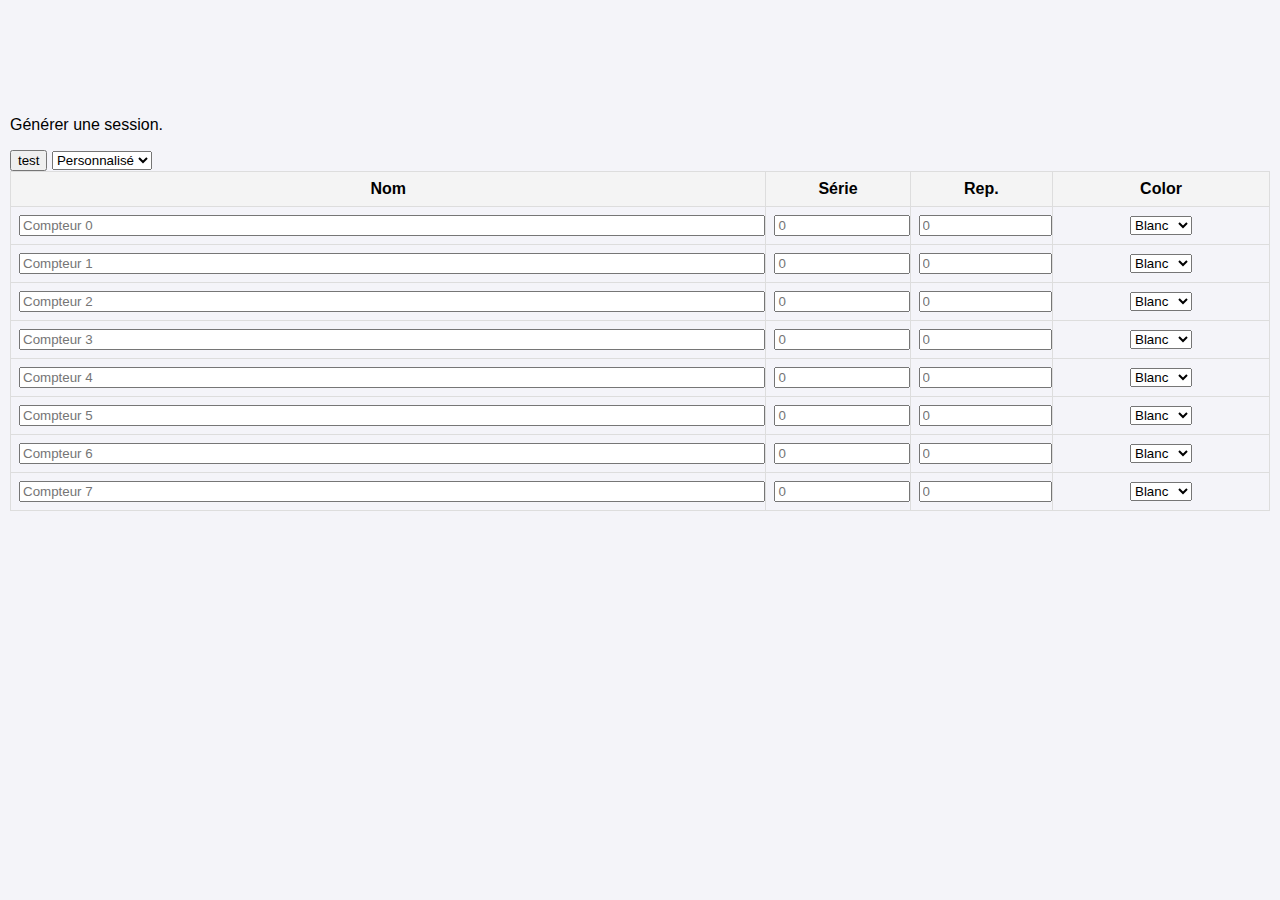
==== commit 80592a7e: "placeholder et selecteur dynamique" ====
--- a/index.html
+++ b/index.html
@@ -16,7 +16,7 @@
 
          <button onclick=" onGenerateSession()">test</button>
         <!-- Le selecteur de modèle -->
-        <select name="" id="">
+        <select name="" id="selectSessionTableModelName">
             <option value="">SEANCES MARDI</option>
             <option value="">SEANCES JEUDI</option>
         </select>
